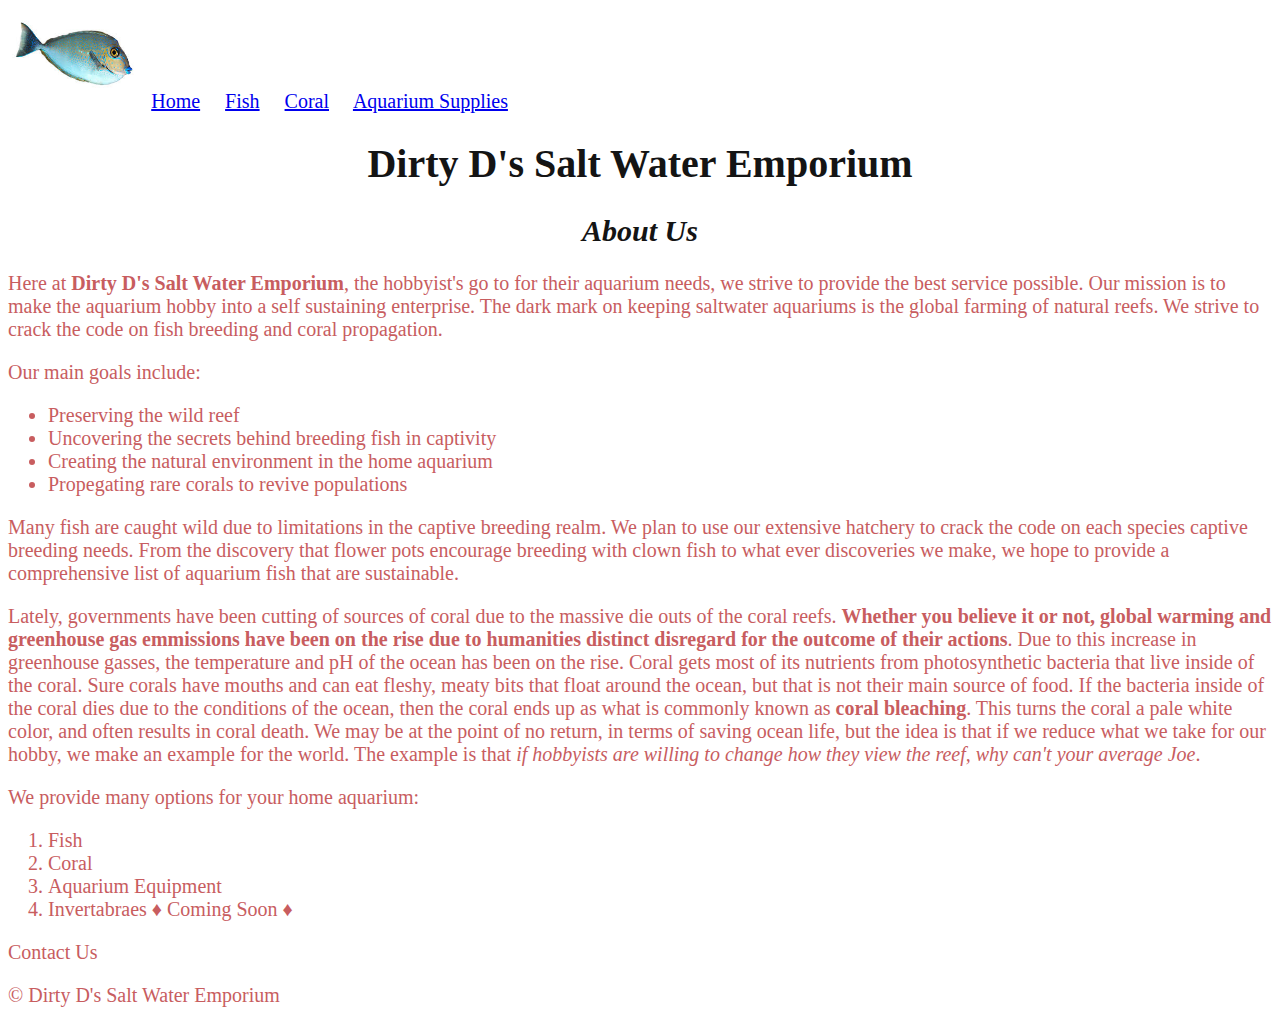
==== aboutus.html @ acdba674 "assignment1 pasted into assignment2" ====
<!DOCTYPE html>
<html lang="en">

<head>
    <meta charset="utf-8">
    <title>About US</title>
    <link rel="stylesheet" type="text/css" href="css/styles.css">
</head>

<body>
    <header>
        <nav>
            <a href="index.html"><img src="images/vlamingitang.jpeg" alt="Juvenile Vlamingi Tang, a member of the Unicorn Tang Family" height="100"></a>
            <a href="index.html">Home</a>
            &nbsp;&nbsp;&nbsp;
            <a href="fish.html">Fish</a>
            &nbsp;&nbsp;&nbsp;
            <a href="coral.html">Coral</a>
            &nbsp;&nbsp;&nbsp;
            <a href="supplies.html">Aquarium Supplies</a>
        </nav>
    </header>
    <h1>Dirty D's Salt Water Emporium</h1>
    <h2><em>About Us</em></h2>
    <p>Here at <strong>Dirty D's Salt Water Emporium</strong>, the hobbyist's go to for their aquarium needs, we strive to provide the best service possible. Our mission is to make the aquarium hobby into a self sustaining enterprise. The dark mark on keeping saltwater aquariums is the global farming of natural reefs. We strive to crack the code on fish breeding and coral propagation.</p>
   <p>Our main goals include:</p>
    <ul>
    <li>Preserving the wild reef</li>
    <li>Uncovering the secrets behind breeding fish in captivity</li>
        <li>Creating the natural environment in the home aquarium</li>
    <li>Propegating rare corals to revive populations</li></ul>
    <p>Many fish are caught wild due to limitations in the captive breeding realm. We plan to use our extensive hatchery to crack the code on each species captive breeding needs. From the discovery that flower pots encourage breeding with clown fish to what ever discoveries we make, we hope to provide a comprehensive list of aquarium fish that are sustainable. </p>
    <p>Lately, governments have been cutting of sources of coral due to the massive die outs of the coral reefs. <strong>Whether you believe it or not, global warming and greenhouse gas emmissions have been on the rise due to humanities distinct disregard for the outcome of their actions</strong>. Due to this increase in greenhouse gasses, the temperature and pH of the ocean has been on the rise. Coral gets most of its nutrients from photosynthetic bacteria that live inside of the coral. Sure corals have mouths and can eat fleshy, meaty bits that float around the ocean, but that is not their main source of food. If the bacteria inside of the coral dies due to the conditions of the ocean, then the coral ends up as what is commonly known as <strong>coral bleaching</strong>. This turns the coral a pale white color, and often results in coral death. We may be at the point of no return, in terms of saving ocean life, but the idea is that if we reduce what we take for our hobby, we make an example for the world. The example is that <em>if hobbyists are willing to change how they view the reef, why can't your average Joe</em>.</p>
    <p>We provide many options for your home aquarium:</p>
    <ol>
        <li>Fish</li>
        <li>Coral</li>
        <li>Aquarium Equipment</li>
        <li>Invertabraes &diams; Coming Soon &diams;</li>
    </ol>
    
    <div>Contact Us</div>
    <p>&copy; Dirty D's Salt Water Emporium</p>
</body>

</html>
---- css/styles.css ----
body {
    color: rgb(200, 93, 95);
    background-color: ffffff;
    font-family: fantasy;
    font-size: 20px
}

h1 {
    color: rgb(20, 20, 20);
    text-align: center
}

h2 {
    color: rgb(20, 20, 20);
    text-align: center
}
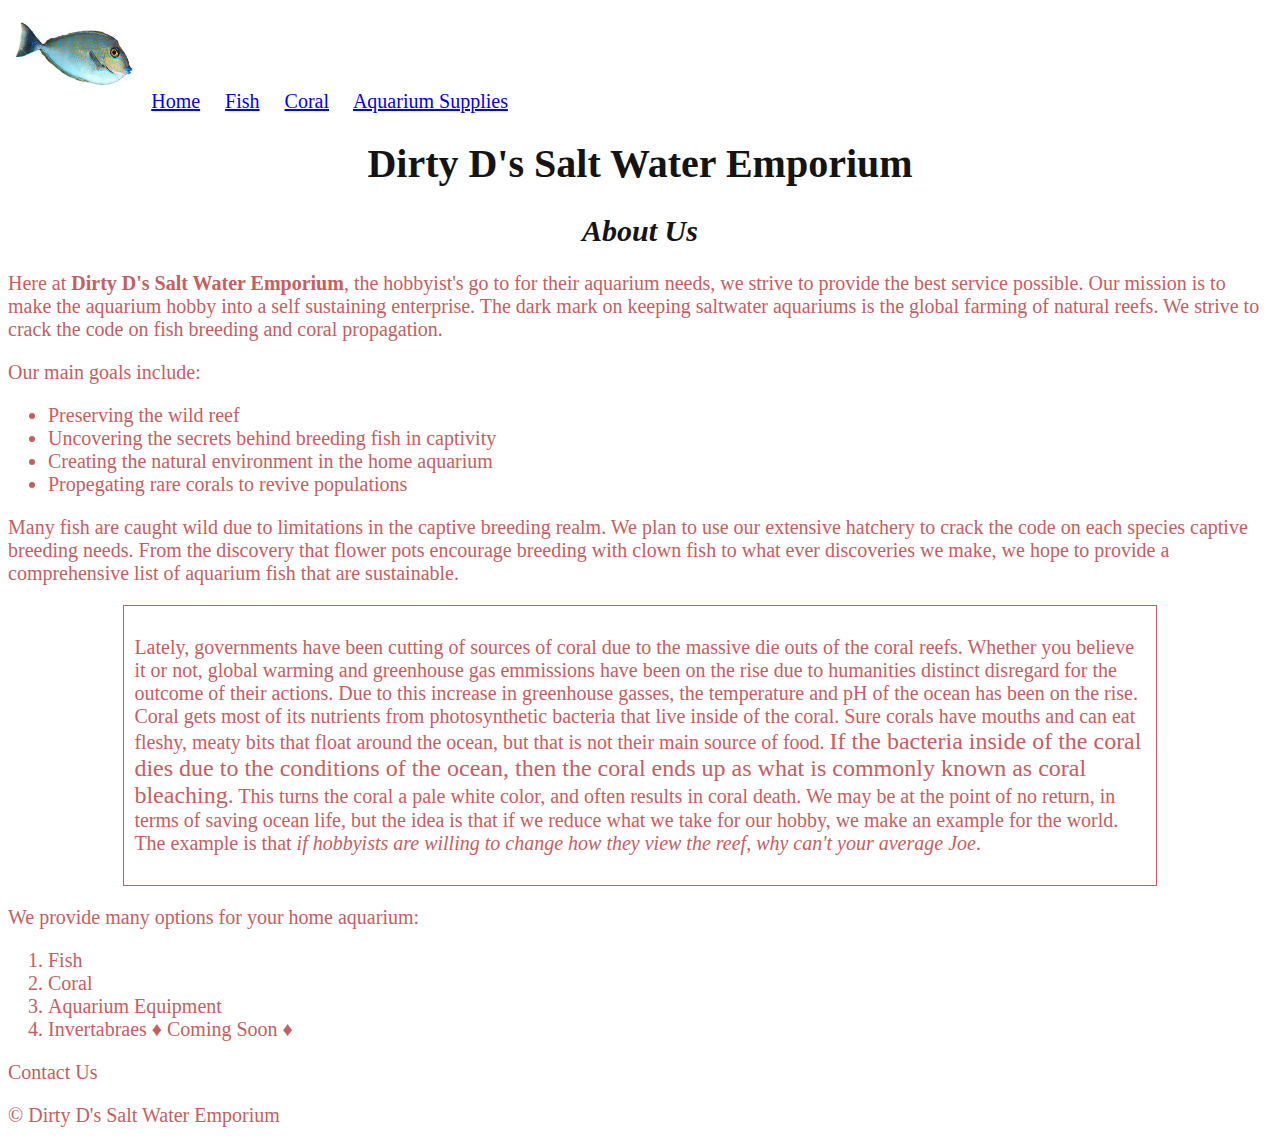
==== commit cc92aca2: "class" ====
--- a/aboutus.html
+++ b/aboutus.html
@@ -23,14 +23,17 @@
     <h1>Dirty D's Salt Water Emporium</h1>
     <h2><em>About Us</em></h2>
     <p>Here at <strong>Dirty D's Salt Water Emporium</strong>, the hobbyist's go to for their aquarium needs, we strive to provide the best service possible. Our mission is to make the aquarium hobby into a self sustaining enterprise. The dark mark on keeping saltwater aquariums is the global farming of natural reefs. We strive to crack the code on fish breeding and coral propagation.</p>
-   <p>Our main goals include:</p>
+    <p>Our main goals include:</p>
     <ul>
-    <li>Preserving the wild reef</li>
-    <li>Uncovering the secrets behind breeding fish in captivity</li>
+        <li>Preserving the wild reef</li>
+        <li>Uncovering the secrets behind breeding fish in captivity</li>
         <li>Creating the natural environment in the home aquarium</li>
-    <li>Propegating rare corals to revive populations</li></ul>
+        <li>Propegating rare corals to revive populations</li>
+    </ul>
     <p>Many fish are caught wild due to limitations in the captive breeding realm. We plan to use our extensive hatchery to crack the code on each species captive breeding needs. From the discovery that flower pots encourage breeding with clown fish to what ever discoveries we make, we hope to provide a comprehensive list of aquarium fish that are sustainable. </p>
-    <p>Lately, governments have been cutting of sources of coral due to the massive die outs of the coral reefs. <strong>Whether you believe it or not, global warming and greenhouse gas emmissions have been on the rise due to humanities distinct disregard for the outcome of their actions</strong>. Due to this increase in greenhouse gasses, the temperature and pH of the ocean has been on the rise. Coral gets most of its nutrients from photosynthetic bacteria that live inside of the coral. Sure corals have mouths and can eat fleshy, meaty bits that float around the ocean, but that is not their main source of food. If the bacteria inside of the coral dies due to the conditions of the ocean, then the coral ends up as what is commonly known as <strong>coral bleaching</strong>. This turns the coral a pale white color, and often results in coral death. We may be at the point of no return, in terms of saving ocean life, but the idea is that if we reduce what we take for our hobby, we make an example for the world. The example is that <em>if hobbyists are willing to change how they view the reef, why can't your average Joe</em>.</p>
+    <div class="centered">
+        <p>Lately, governments have been cutting of sources of coral due to the massive die outs of the coral reefs. Whether you believe it or not, global warming and greenhouse gas emmissions have been on the rise due to humanities distinct disregard for the outcome of their actions. Due to this increase in greenhouse gasses, the temperature and pH of the ocean has been on the rise. Coral gets most of its nutrients from photosynthetic bacteria that live inside of the coral. Sure corals have mouths and can eat fleshy, meaty bits that float around the ocean, but that is not their main source of food. <span class="font">If the bacteria inside of the coral dies due to the conditions of the ocean, then the coral ends up as what is commonly known as coral bleaching.</span> This turns the coral a pale white color, and often results in coral death. We may be at the point of no return, in terms of saving ocean life, but the idea is that if we reduce what we take for our hobby, we make an example for the world. The example is that <em>if hobbyists are willing to change how they view the reef, why can't your average Joe</em>.</p>
+    </div>
     <p>We provide many options for your home aquarium:</p>
     <ol>
         <li>Fish</li>
@@ -38,7 +41,7 @@
         <li>Aquarium Equipment</li>
         <li>Invertabraes &diams; Coming Soon &diams;</li>
     </ol>
-    
+
     <div>Contact Us</div>
     <p>&copy; Dirty D's Salt Water Emporium</p>
 </body>
--- a/css/styles.css
+++ b/css/styles.css
@@ -14,3 +14,23 @@
     color: rgb(20, 20, 20);
     text-align: center
 }
+
+.red-span {
+    color: red
+}
+
+.centered {
+    margin: 0 auto 0 auto;
+    /*this is the same coding as 0 auto 0 auto because the order is margin:top,right,bottom,left
+    margin-left:auto;
+    margin-right:auto;
+*/
+
+    padding: 10px 10px 10px 10px;
+    border: 1px solid;
+    width: 80%
+}
+
+.font {
+    font-weight: 500; font-size: 24px
+}
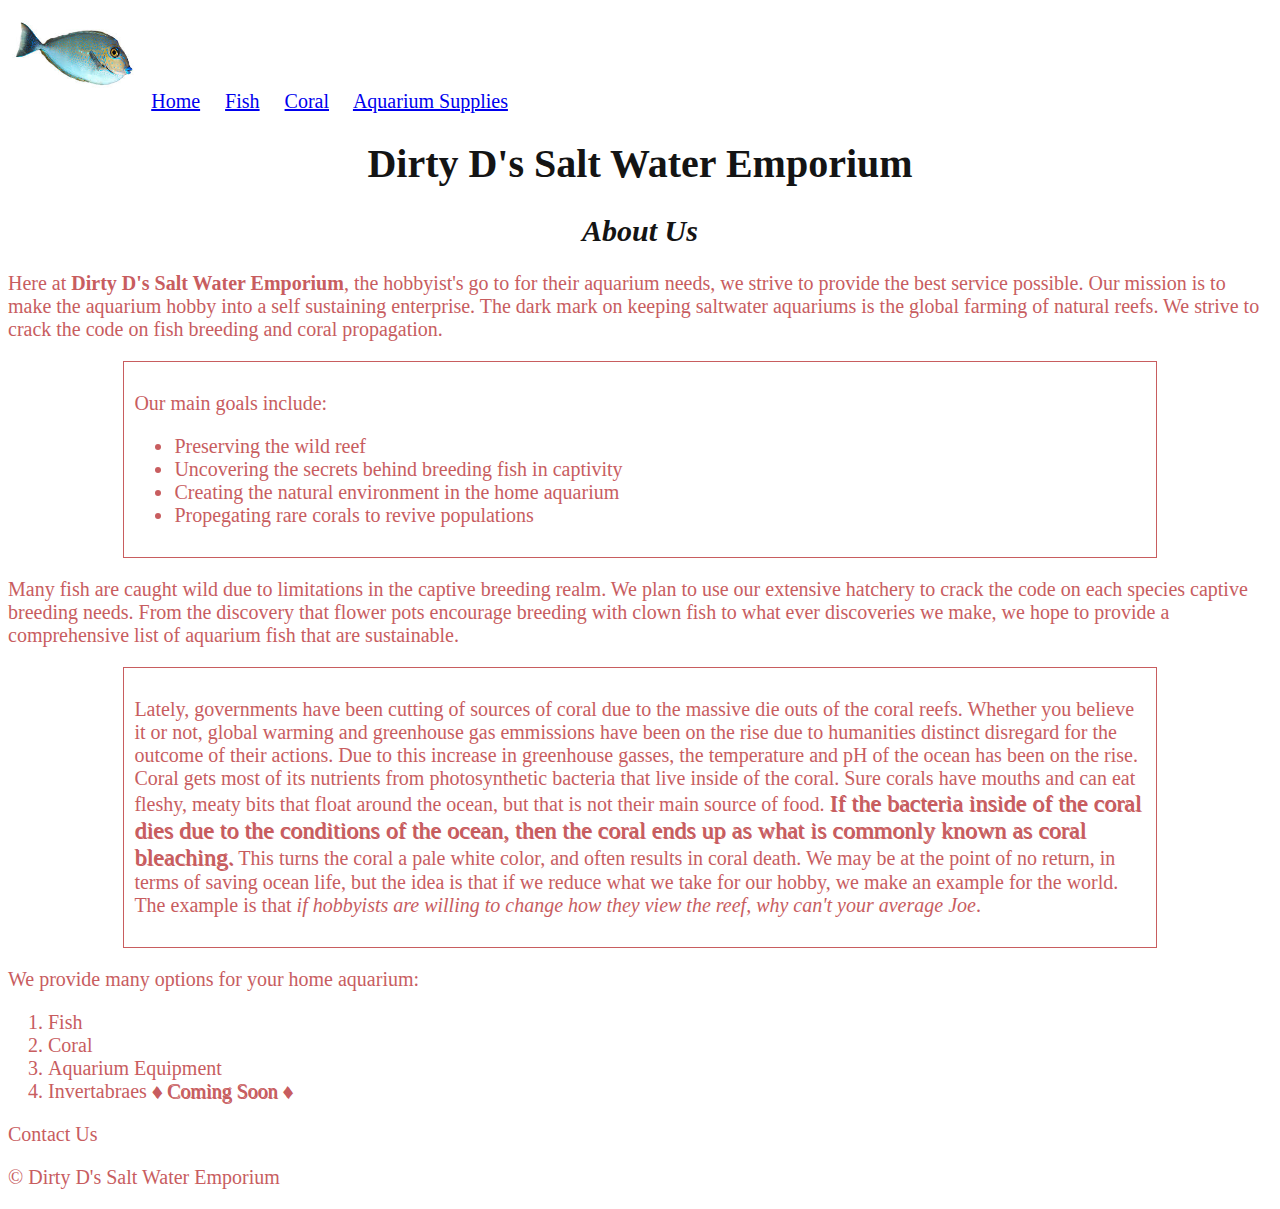
==== commit b46f6f05: "final commit" ====
--- a/aboutus.html
+++ b/aboutus.html
@@ -23,13 +23,13 @@
     <h1>Dirty D's Salt Water Emporium</h1>
     <h2><em>About Us</em></h2>
     <p>Here at <strong>Dirty D's Salt Water Emporium</strong>, the hobbyist's go to for their aquarium needs, we strive to provide the best service possible. Our mission is to make the aquarium hobby into a self sustaining enterprise. The dark mark on keeping saltwater aquariums is the global farming of natural reefs. We strive to crack the code on fish breeding and coral propagation.</p>
-    <p>Our main goals include:</p>
+    <div class="centered"><p>Our main goals include:</p>
     <ul>
         <li>Preserving the wild reef</li>
         <li>Uncovering the secrets behind breeding fish in captivity</li>
         <li>Creating the natural environment in the home aquarium</li>
         <li>Propegating rare corals to revive populations</li>
-    </ul>
+    </ul></div>
     <p>Many fish are caught wild due to limitations in the captive breeding realm. We plan to use our extensive hatchery to crack the code on each species captive breeding needs. From the discovery that flower pots encourage breeding with clown fish to what ever discoveries we make, we hope to provide a comprehensive list of aquarium fish that are sustainable. </p>
     <div class="centered">
         <p>Lately, governments have been cutting of sources of coral due to the massive die outs of the coral reefs. Whether you believe it or not, global warming and greenhouse gas emmissions have been on the rise due to humanities distinct disregard for the outcome of their actions. Due to this increase in greenhouse gasses, the temperature and pH of the ocean has been on the rise. Coral gets most of its nutrients from photosynthetic bacteria that live inside of the coral. Sure corals have mouths and can eat fleshy, meaty bits that float around the ocean, but that is not their main source of food. <span class="font">If the bacteria inside of the coral dies due to the conditions of the ocean, then the coral ends up as what is commonly known as coral bleaching.</span> This turns the coral a pale white color, and often results in coral death. We may be at the point of no return, in terms of saving ocean life, but the idea is that if we reduce what we take for our hobby, we make an example for the world. The example is that <em>if hobbyists are willing to change how they view the reef, why can't your average Joe</em>.</p>
@@ -39,7 +39,7 @@
         <li>Fish</li>
         <li>Coral</li>
         <li>Aquarium Equipment</li>
-        <li>Invertabraes &diams; Coming Soon &diams;</li>
+        <li>Invertabraes <span>&diams; Coming Soon &diams;</span></li>
     </ol>
 
     <div>Contact Us</div>
--- a/css/styles.css
+++ b/css/styles.css
@@ -1,6 +1,5 @@
 body {
     color: rgb(200, 93, 95);
-    background-color: ffffff;
     font-family: fantasy;
     font-size: 20px
 }
@@ -15,8 +14,8 @@
     text-align: center
 }
 
-.red-span {
-    color: red
+span {
+    text-shadow: 1px 1px 
 }
 
 .centered {
@@ -32,5 +31,6 @@
 }
 
 .font {
-    font-weight: 500; font-size: 24px
+    font-weight: 500;
+    font-size: 24px
 }
